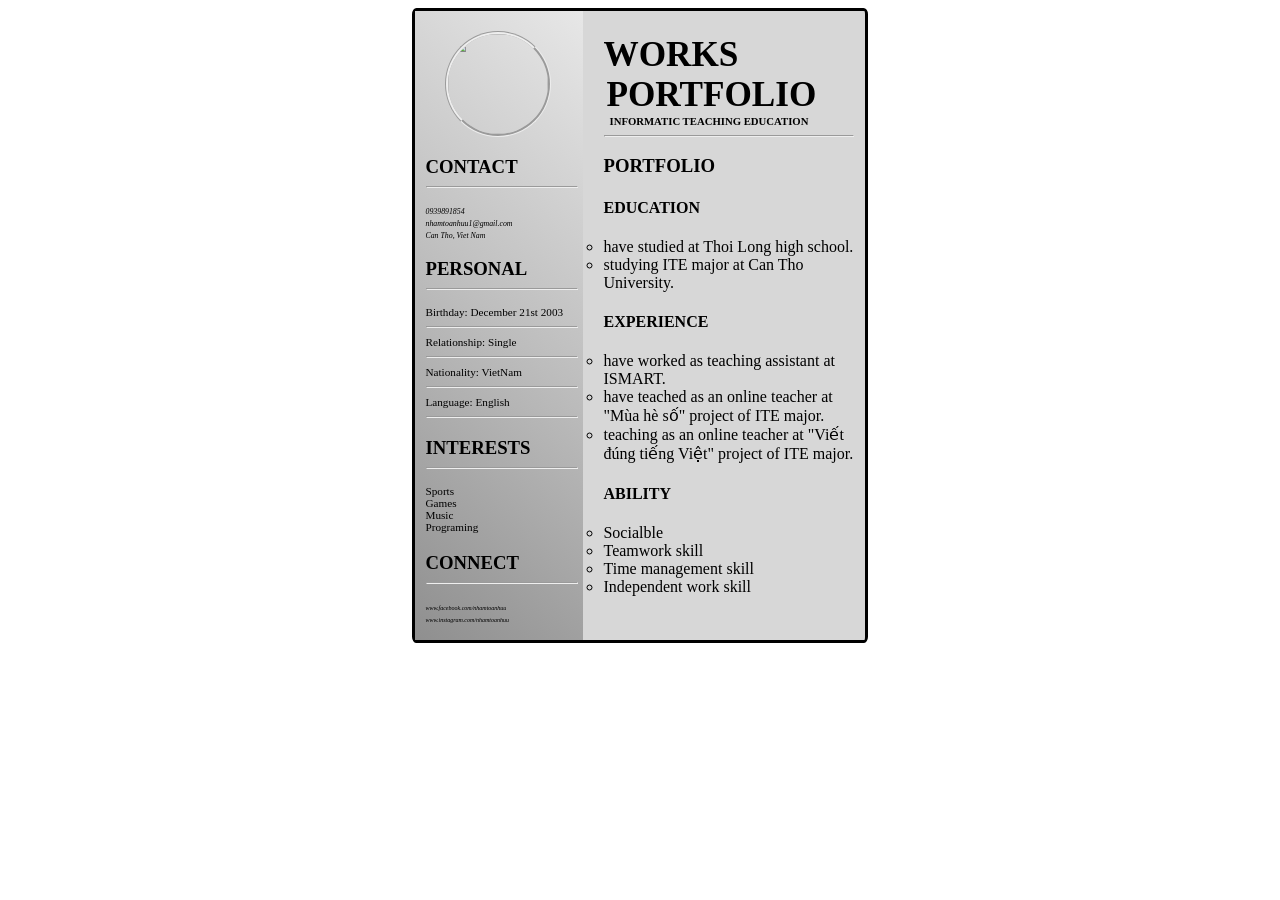
==== index.html @ f8fda4ff "first commit" ====
<html lang="en">
<head>
    <meta charset="UTF-8">
    <meta name="viewport" content="width=device-width, initial-scale=1.0">
    <title>Document</title>
    <link rel="stylesheet" href="all.min.css">
    <link rel="stylesheet" href="main.css">
    <link rel="stylesheet" href="usr/share/git/ReleaseNotes.css">
    <link rel="stylesheet" href="/Git/Git/bin/git.exe">
</head>
<body>
    <div class="sum">
            <div class="sum_left">
                <section class="section1">
                    <div class="sum_left-CONTACT">
                        <img class="img" src="https://scontent.fsgn2-6.fna.fbcdn.net/v/t39.30808-6/449651208_985147853099915_1854164087162529342_n.jpg?_nc_cat=111&ccb=1-7&_nc_sid=6ee11a&_nc_eui2=AeF2UImiUhsc4ALP2ggqtj9WYuCeZTnYV65i4J5lOdhXrrU6Nu0Di_MM_-2DCBCCx9Wl9XnoWEHk9F_6HlGdmzYb&_nc_ohc=bL-yUgbTq6AQ7kNvgFUGD2f&_nc_ht=scontent.fsgn2-6.fna&oh=00_AYCKlhW0ozwLpzwxFJnSqmzcCQ7wymTghHPgMFde_DQCWA&oe=66D8D894" alt="">
                    <h3 style="margin-bottom: 2px;">CONTACT</h3>
                    <hr>
                    <ul class="sum_left-container">
                        <li class="sum_left-elements">
                        <i class="fa-solid fa-phone" style="font-size: 70%;"> 0939891854</i>
                        </li>
                        <li class="sum_left-elements">
                            <i class="fa-solid fa-envelope" style="font-size: 70%; "> nhamtoanhuu1@gmail.com</i>
                        </li>
                        <li class="sum_left-elements">
                            <i class="fa-solid fa-location-pin style"> <a style="font-size: 70%; text-decoration: none; color: black;" href="https://www.google.com/maps/place/Tr%C6%B0%E1%BB%9Dng+THPT+Th%E1%BB%9Bi+Long/@10.1706031,105.5846855,17z/data=!3m1!4b1!4m6!3m5!1s0x31a084efffffffff:0xe716de50e4378a44!8m2!3d10.1706031!4d105.5872658!16s%2Fg%2F1pzwb9xf8?hl=vi-VN&entry=ttu&g_ep=EgoyMDI0MDgyMy4wIKXMDSoASAFQAw%3D%3D"> Can Tho, Viet Nam</a></i>
                        </li>
                    </ul>
            
                    <div class="sum_left-Personal">
                        <h3 style="margin-bottom: 2px;">PERSONAL</h3>
                        <hr>
                        <ul class="sum_left-container">
                            <li class="sum_left-elements">Birthday: December 21st 2003</li> <hr>
                            <li class="sum_left-elements">Relationship: Single</li> <hr>
                            <li class="sum_left-elements">Nationality: VietNam</li> <hr>
                            <li class="sum_left-elements">Language: English</li> <hr>
                        </ul>
                    </div>

                    <div class="sum_left-Interests">
                        <h3 style="margin-bottom: 2px;">INTERESTS</h3>
                        <hr>
                        <ul class="sum_left-container">
                            <li class="sum_left-elements">Sports</li> 
                            <li class="sum_left-elements">Games</li> 
                            <li class="sum_left-elements">Music</li> 
                            <li class="sum_left-elements">Programing</li>
                        </ul>
                    </div>

                    <div class="sum_left-Connect">
                        <h3 style="margin-bottom: 2px;">CONNECT</h3>
                        <hr>
                        <ul class="sum_left-container">
                            <li class="sum_left-elements">
                                <i class="fa-brands fa-facebook" style="font-size: 50%;"> www.facebook.com/nhamtoanhuu</i>
                            </li>
                            <li class="sum_left-elements">
                                <i class="fa-brands fa-instagram" style="font-size: 50%;"> www.instagram.com/nhamtoanhuu</i>
                            </li>
                        </ul>
                    </div>
                </section>
            </div>

            <div class="sum_right">
                <div class="title">
                    <h1 style="margin-bottom: 0px; font-size: 220%;">WORKS</h1>
                    <h1 style="margin: 0px; margin-left: 3px; font-size: 220%;">PORTFOLIO</h1>
                    <h6 style="margin: 0; margin-left: 6px;">INFORMATIC TEACHING EDUCATION</h6>
                    <hr class="hr-right">

                    <div class="body">
                        <h3 class="portfolio">PORTFOLIO</h3>
                        <div class="education">
                            <ul class="sum_right-container"><h4>EDUCATION</h4>
                                <li class="sum_right-elements">
                                    have studied at Thoi Long high school.
                                </li>
                                <li class="sum_right-elements">
                                    studying ITE major at Can Tho University. 
                                </li>
                            </ul>

                            <ul class="sum_right-container"><h4>EXPERIENCE</h4>
                                <li class="sum_right-elements">
                                    have worked as teaching assistant at ISMART.
                                </li>
                                <li class="sum_right-elements">
                                    have teached as an online teacher at "Mùa hè số" project of ITE major.
                                </li>
                                <li class="sum_right-elements">
                                    teaching as an online teacher at "Viết đúng tiếng Việt" project of ITE major.
                                </li>
                            </ul>

                            <ul class="sum_right-container"><h4>ABILITY</h4>
                                <li class="sum_right-elements">Socialble</li>
                                <li class="sum_right-elements">Teamwork skill</li>
                                <li class="sum_right-elements">Time management skill</li>
                                <li class="sum_right-elements">Independent work skill</li>
                            </ul>
                        </div>
                    </div>
                </div>
            </div>
    </div>

    
</body>
</html>
---- main.css ----
.sum{
    display: flex;
    margin-left: 32%;
    margin-right: 32%;
    border: solid black;
    border-radius: 1%;
}
.sum_right{
    display: flex;
    justify-content:right;
}
.sum_left{
    padding-left: 10px;
    padding-right: 5px;
    margin: 0;
    background-image: linear-gradient(40deg,rgba(143, 143, 143, 1),rgba(189, 189, 189, 1), rgba(231, 231, 231, 1));
    
}
hr{
    width: 150px;
    margin-left: 1px;
}
.sum_left-elements{
    list-style: none;
    font-size: 70%;
}
.sum_left-container{
    padding-left: 0;
}
.hr-right{
    margin-right: 0;
    width: 95% ;
}
.map{
    text-decoration: none;
    color: black;
    font-size: 50%;
}
.img{
    width: 100px;
    height: 100px;
    border-radius: 50%;
    border-style:groove;
    margin-top: 20px;
    margin-left: 20px;
}
.title{
    padding-right: 0px;
    padding-left: 20px;
}

/* Responsive*/
@media (max-width: 768px) {
    .sum {
        padding: 10px;
    }
}
@media (max-width: 480px){
    .sum{
        font-size: 14px;
    }
}
.sum_right-container{
    padding-left: 0;
}
.sum_right-elements{
    list-style:circle
}
.sum_right{
    background-color: rgba(176, 176, 176, 0.5);
}
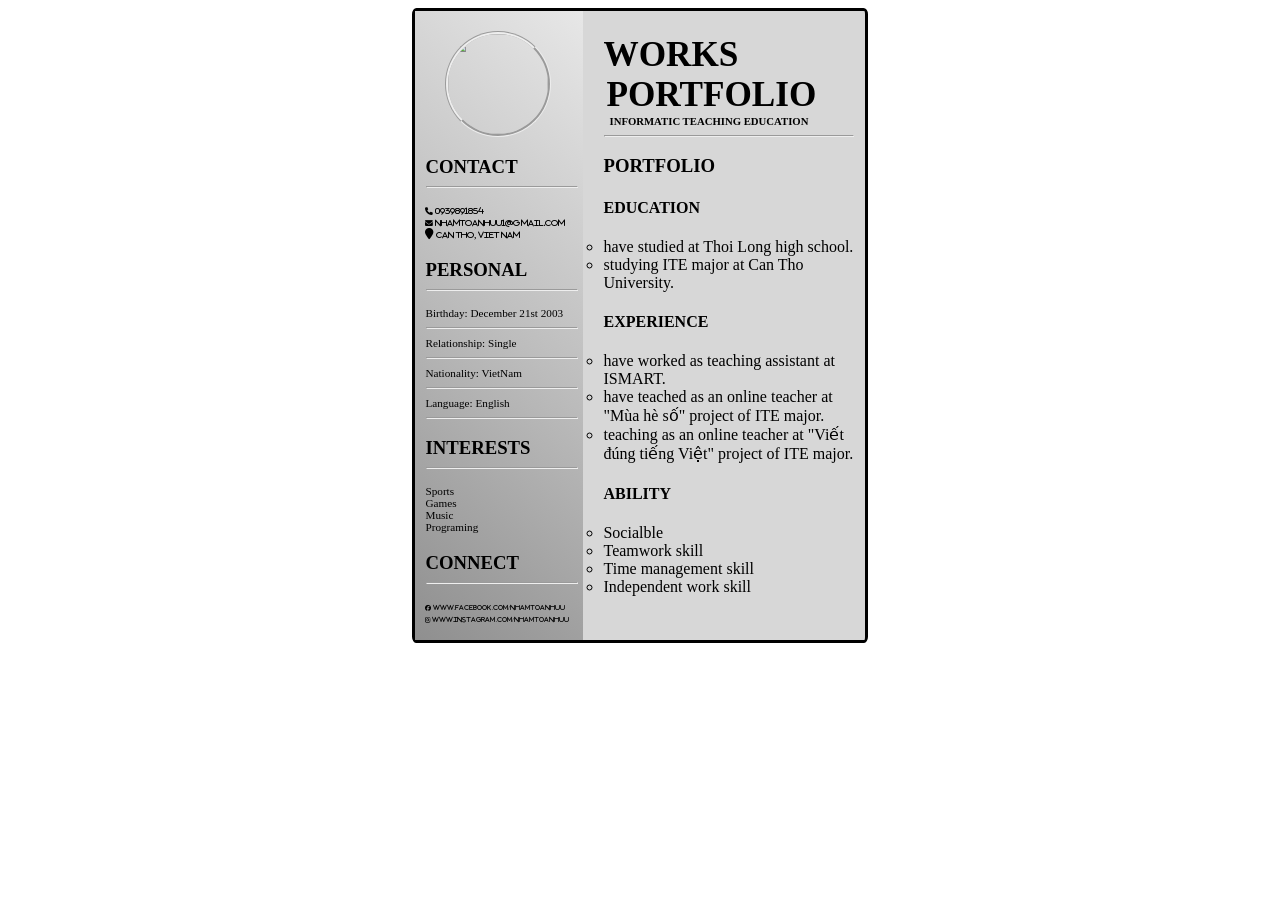
==== commit 0552ee82: "Update index.html" ====
--- a/index.html
+++ b/index.html
@@ -3,7 +3,7 @@
     <meta charset="UTF-8">
     <meta name="viewport" content="width=device-width, initial-scale=1.0">
     <title>Document</title>
-    <link rel="stylesheet" href="all.min.css">
+    <link rel="stylesheet" href="/fontawesome-free-6.6.0-web/css/all.min.css">
     <link rel="stylesheet" href="main.css">
     <link rel="stylesheet" href="usr/share/git/ReleaseNotes.css">
     <link rel="stylesheet" href="/Git/Git/bin/git.exe">
@@ -110,4 +110,4 @@
 
     
 </body>
-</html>+</html>
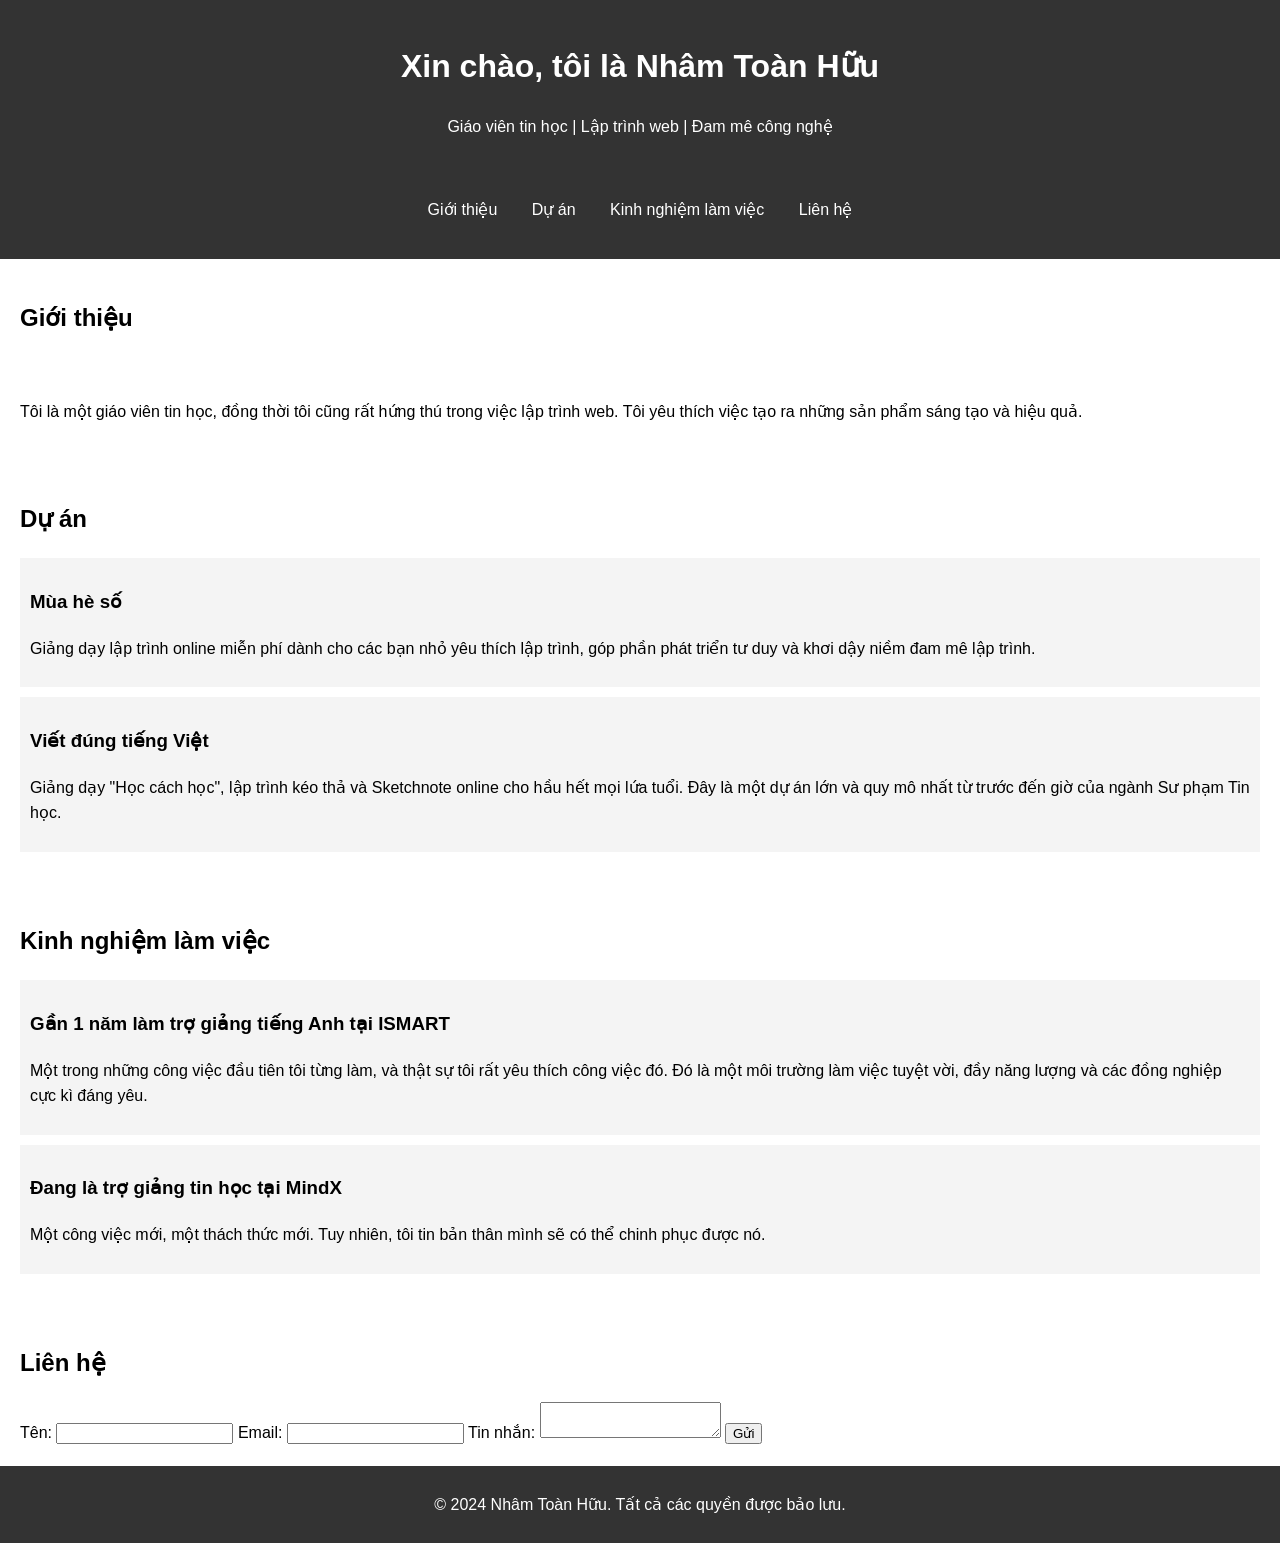
==== commit 3ef2607d: "Add files via upload" ====
--- a/index.html
+++ b/index.html
@@ -1,113 +1,77 @@
-<html lang="en">
-<head>
-    <meta charset="UTF-8">
-    <meta name="viewport" content="width=device-width, initial-scale=1.0">
-    <title>Document</title>
-    <link rel="stylesheet" href="/fontawesome-free-6.6.0-web/css/all.min.css">
-    <link rel="stylesheet" href="main.css">
-    <link rel="stylesheet" href="usr/share/git/ReleaseNotes.css">
-    <link rel="stylesheet" href="/Git/Git/bin/git.exe">
-</head>
-<body>
-    <div class="sum">
-            <div class="sum_left">
-                <section class="section1">
-                    <div class="sum_left-CONTACT">
-                        <img class="img" src="https://scontent.fsgn2-6.fna.fbcdn.net/v/t39.30808-6/449651208_985147853099915_1854164087162529342_n.jpg?_nc_cat=111&ccb=1-7&_nc_sid=6ee11a&_nc_eui2=AeF2UImiUhsc4ALP2ggqtj9WYuCeZTnYV65i4J5lOdhXrrU6Nu0Di_MM_-2DCBCCx9Wl9XnoWEHk9F_6HlGdmzYb&_nc_ohc=bL-yUgbTq6AQ7kNvgFUGD2f&_nc_ht=scontent.fsgn2-6.fna&oh=00_AYCKlhW0ozwLpzwxFJnSqmzcCQ7wymTghHPgMFde_DQCWA&oe=66D8D894" alt="">
-                    <h3 style="margin-bottom: 2px;">CONTACT</h3>
-                    <hr>
-                    <ul class="sum_left-container">
-                        <li class="sum_left-elements">
-                        <i class="fa-solid fa-phone" style="font-size: 70%;"> 0939891854</i>
-                        </li>
-                        <li class="sum_left-elements">
-                            <i class="fa-solid fa-envelope" style="font-size: 70%; "> nhamtoanhuu1@gmail.com</i>
-                        </li>
-                        <li class="sum_left-elements">
-                            <i class="fa-solid fa-location-pin style"> <a style="font-size: 70%; text-decoration: none; color: black;" href="https://www.google.com/maps/place/Tr%C6%B0%E1%BB%9Dng+THPT+Th%E1%BB%9Bi+Long/@10.1706031,105.5846855,17z/data=!3m1!4b1!4m6!3m5!1s0x31a084efffffffff:0xe716de50e4378a44!8m2!3d10.1706031!4d105.5872658!16s%2Fg%2F1pzwb9xf8?hl=vi-VN&entry=ttu&g_ep=EgoyMDI0MDgyMy4wIKXMDSoASAFQAw%3D%3D"> Can Tho, Viet Nam</a></i>
-                        </li>
-                    </ul>
-            
-                    <div class="sum_left-Personal">
-                        <h3 style="margin-bottom: 2px;">PERSONAL</h3>
-                        <hr>
-                        <ul class="sum_left-container">
-                            <li class="sum_left-elements">Birthday: December 21st 2003</li> <hr>
-                            <li class="sum_left-elements">Relationship: Single</li> <hr>
-                            <li class="sum_left-elements">Nationality: VietNam</li> <hr>
-                            <li class="sum_left-elements">Language: English</li> <hr>
-                        </ul>
-                    </div>
-
-                    <div class="sum_left-Interests">
-                        <h3 style="margin-bottom: 2px;">INTERESTS</h3>
-                        <hr>
-                        <ul class="sum_left-container">
-                            <li class="sum_left-elements">Sports</li> 
-                            <li class="sum_left-elements">Games</li> 
-                            <li class="sum_left-elements">Music</li> 
-                            <li class="sum_left-elements">Programing</li>
-                        </ul>
-                    </div>
-
-                    <div class="sum_left-Connect">
-                        <h3 style="margin-bottom: 2px;">CONNECT</h3>
-                        <hr>
-                        <ul class="sum_left-container">
-                            <li class="sum_left-elements">
-                                <i class="fa-brands fa-facebook" style="font-size: 50%;"> www.facebook.com/nhamtoanhuu</i>
-                            </li>
-                            <li class="sum_left-elements">
-                                <i class="fa-brands fa-instagram" style="font-size: 50%;"> www.instagram.com/nhamtoanhuu</i>
-                            </li>
-                        </ul>
-                    </div>
-                </section>
-            </div>
-
-            <div class="sum_right">
-                <div class="title">
-                    <h1 style="margin-bottom: 0px; font-size: 220%;">WORKS</h1>
-                    <h1 style="margin: 0px; margin-left: 3px; font-size: 220%;">PORTFOLIO</h1>
-                    <h6 style="margin: 0; margin-left: 6px;">INFORMATIC TEACHING EDUCATION</h6>
-                    <hr class="hr-right">
-
-                    <div class="body">
-                        <h3 class="portfolio">PORTFOLIO</h3>
-                        <div class="education">
-                            <ul class="sum_right-container"><h4>EDUCATION</h4>
-                                <li class="sum_right-elements">
-                                    have studied at Thoi Long high school.
-                                </li>
-                                <li class="sum_right-elements">
-                                    studying ITE major at Can Tho University. 
-                                </li>
-                            </ul>
-
-                            <ul class="sum_right-container"><h4>EXPERIENCE</h4>
-                                <li class="sum_right-elements">
-                                    have worked as teaching assistant at ISMART.
-                                </li>
-                                <li class="sum_right-elements">
-                                    have teached as an online teacher at "Mùa hè số" project of ITE major.
-                                </li>
-                                <li class="sum_right-elements">
-                                    teaching as an online teacher at "Viết đúng tiếng Việt" project of ITE major.
-                                </li>
-                            </ul>
-
-                            <ul class="sum_right-container"><h4>ABILITY</h4>
-                                <li class="sum_right-elements">Socialble</li>
-                                <li class="sum_right-elements">Teamwork skill</li>
-                                <li class="sum_right-elements">Time management skill</li>
-                                <li class="sum_right-elements">Independent work skill</li>
-                            </ul>
-                        </div>
-                    </div>
-                </div>
-            </div>
-    </div>
-
-    
-</body>
-</html>
+<!DOCTYPE html>
+<html lang="vi">
+<head>
+    <meta charset="UTF-8">
+    <meta name="viewport" content="width=device-width, initial-scale=1.0">
+    <title>Portfolio của Tôi</title>
+    <link rel="stylesheet" href="main.css">
+</head>
+<body>
+    <header>
+        <h1>Xin chào, tôi là Nhâm Toàn Hữu</h1>
+        <p>Giáo viên tin học | Lập trình web | Đam mê công nghệ</p>
+        <nav>
+            <img src="/img/Screenshot 2024-09-30 104359.png" alt="">
+        </nav>
+        <nav>
+            <ul>
+                <li><a href="#about">Giới thiệu</a></li>
+                <li><a href="#projects">Dự án</a></li>
+                <li><a href="#experience">Kinh nghiệm làm việc</a></li>
+                <li><a href="#contact">Liên hệ</a></li>
+            </ul>
+        </nav>
+    </header>
+
+    <section id="about">
+        <h2>Giới thiệu</h2>
+        <img src="" alt="">
+        <p>Tôi là một giáo viên tin học, đồng thời tôi cũng rất hứng thú trong việc lập trình web. Tôi yêu thích việc tạo ra những sản phẩm sáng tạo và hiệu quả.</p>
+    </section>
+
+    <section id="projects">
+        <h2>Dự án</h2>
+        <div class="project">
+            <h3>Mùa hè số</h3>
+            <p>Giảng dạy lập trình online miễn phí dành cho các bạn nhỏ yêu thích lập trình, góp phần phát triển tư duy và khơi dậy niềm đam mê lập trình.</p>
+        </div>
+        <div class="project">
+            <h3>Viết đúng tiếng Việt</h3>
+            <p>Giảng dạy "Học cách học", lập trình kéo thả và Sketchnote online cho hầu hết mọi lứa tuổi. Đây là một dự án lớn và quy mô nhất từ trước đến giờ của ngành Sư phạm Tin học.</p>
+        </div>
+    </section>
+
+
+    <section id="experience">
+        <h2>Kinh nghiệm làm việc</h2>
+        <div class="experience">
+            <h3>Gần 1 năm làm trợ giảng tiếng Anh tại ISMART</h3>
+            <p>Một trong những công việc đầu tiên tôi từng làm, và thật sự tôi rất yêu thích công việc đó. Đó là một môi trường làm việc tuyệt vời, đầy năng lượng và các đồng nghiệp cực kì đáng yêu.</p>
+        </div>
+        <div class="experience">
+            <h3>Đang là trợ giảng tin học tại MindX</h3>
+            <p>Một công việc mới, một thách thức mới. Tuy nhiên, tôi tin bản thân mình sẽ có thể chinh phục được nó.</p>
+        </div>
+    </section>
+
+
+    <section id="contact">
+        <h2>Liên hệ</h2>
+        <form id="contact-form">
+            <label for="name">Tên:</label>
+            <input type="text" id="name" required>
+            <label for="email">Email:</label>
+            <input type="email" id="email" required>
+            <label for="message">Tin nhắn:</label>
+            <textarea id="message" required></textarea>
+            <button type="submit">Gửi</button>
+        </form>
+    </section>
+
+    <footer>
+        <p>&copy; 2024 Nhâm Toàn Hữu. Tất cả các quyền được bảo lưu.</p>
+    </footer>
+
+    <script src="js.js"></script>
+</body>
+</html>
--- a/main.css
+++ b/main.css
@@ -1,71 +1,55 @@
-.sum{
-    display: flex;
-    margin-left: 32%;
-    margin-right: 32%;
-    border: solid black;
-    border-radius: 1%;
-}
-.sum_right{
-    display: flex;
-    justify-content:right;
-}
-.sum_left{
-    padding-left: 10px;
-    padding-right: 5px;
-    margin: 0;
-    background-image: linear-gradient(40deg,rgba(143, 143, 143, 1),rgba(189, 189, 189, 1), rgba(231, 231, 231, 1));
-    
-}
-hr{
-    width: 150px;
-    margin-left: 1px;
-}
-.sum_left-elements{
-    list-style: none;
-    font-size: 70%;
-}
-.sum_left-container{
-    padding-left: 0;
-}
-.hr-right{
-    margin-right: 0;
-    width: 95% ;
-}
-.map{
-    text-decoration: none;
-    color: black;
-    font-size: 50%;
-}
-.img{
-    width: 100px;
-    height: 100px;
-    border-radius: 50%;
-    border-style:groove;
-    margin-top: 20px;
-    margin-left: 20px;
-}
-.title{
-    padding-right: 0px;
-    padding-left: 20px;
-}
-
-/* Responsive*/
-@media (max-width: 768px) {
-    .sum {
-        padding: 10px;
-    }
-}
-@media (max-width: 480px){
-    .sum{
-        font-size: 14px;
-    }
-}
-.sum_right-container{
-    padding-left: 0;
-}
-.sum_right-elements{
-    list-style:circle
-}
-.sum_right{
-    background-color: rgba(176, 176, 176, 0.5);
-}
+body {
+    font-family: Arial, sans-serif;
+    line-height: 1.6;
+    margin: 0;
+    padding: 0;
+}
+
+header {
+    background: #333;
+    color: #fff;
+    padding: 20px 0;
+    text-align: center;
+}
+
+header img{
+    width: 200px;
+    height: auto;
+    border-radius: 50%;
+}
+
+nav ul {
+    list-style: none;
+    padding: 0;
+}
+
+nav ul li {
+    display: inline;
+    margin: 0 15px;
+}
+
+nav ul li a {
+    color: #fff;
+    text-decoration: none;
+}
+
+section {
+    padding: 20px;
+}
+
+.project,
+.experience{
+    background: #f4f4f4;
+    margin: 10px 0;
+    padding: 10px;
+}
+
+footer {
+    text-align: center;
+    padding: 10px 0;
+    background: #333;
+    color: #fff;
+    position: relative;
+    bottom: 0;
+    width: 100%;
+}
